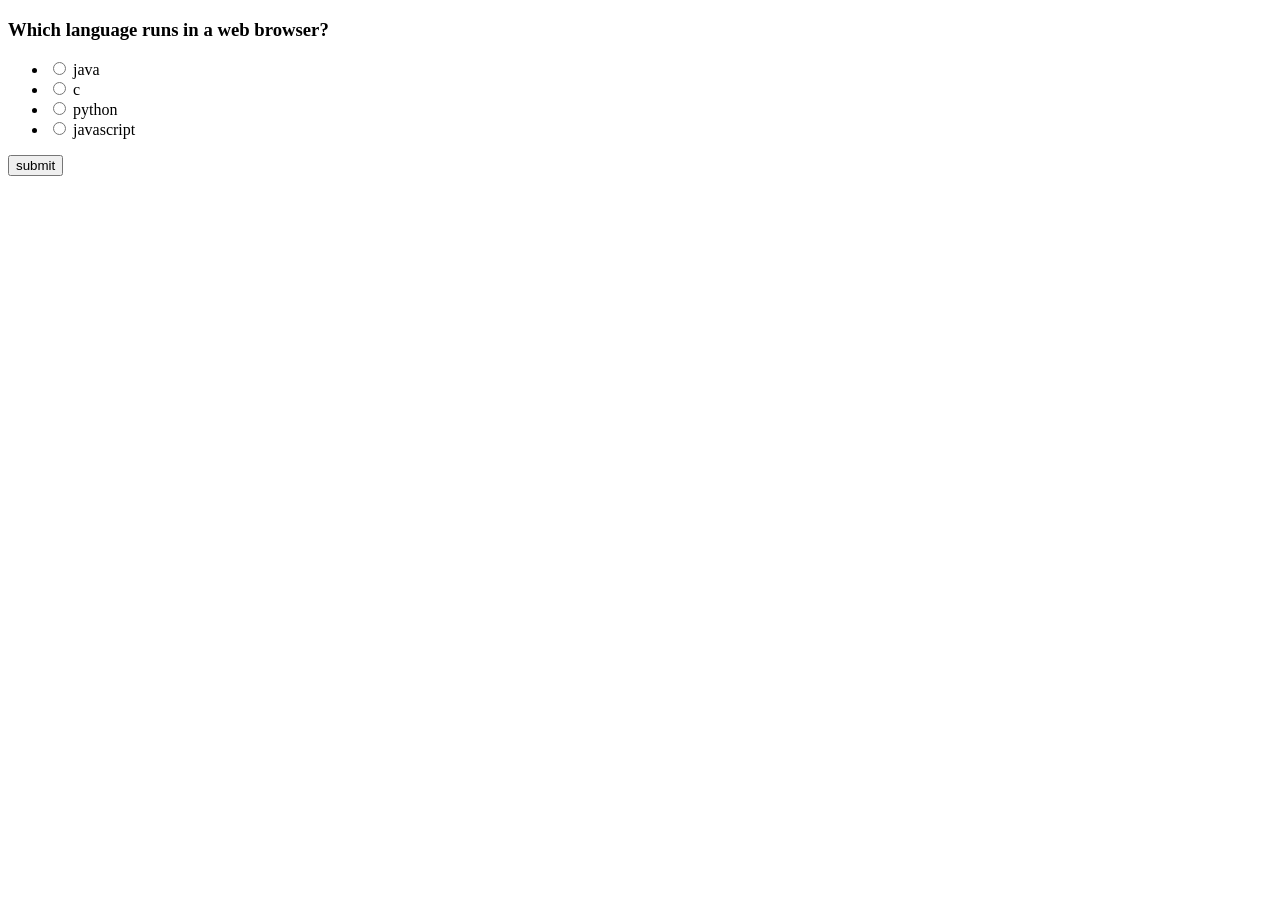
==== Quiz/quiz.html @ d17f4073 "DOM -user filter" ====
<!DOCTYPE html>
<html lang="en">
<head>
    <meta charset="UTF-8">
    <meta name="viewport" content="width=device-width, initial-scale=1.0">
    <title>Quiz</title>
</head>
<body>
    <div class="container" id="main">
        <div class="option" id="secondary">
            <h3 id="question">Which language runs in a web browser?</h3>
            <ul>
                <li>
                    <input type="radio" name="answer" id="a">
                    <label for="a" id="a_text">java</label>
                </li>
                <li>
                    <input type="radio" name="answer" id="b">
                    <label for="b" id="b_text">c</label>
                </li>
                <li>
                    <input type="radio" name="answer" id="c">
                    <label for="c" id="c_text">python</label>
                </li>
                <li>
                    <input type="radio" name="answer" id="d">
                    <label for="d" id="d_text">javascript</label>
                </li>
            </ul>
        </div>
        <button id="submit">submit </button>
    </div>
</body>
</html>
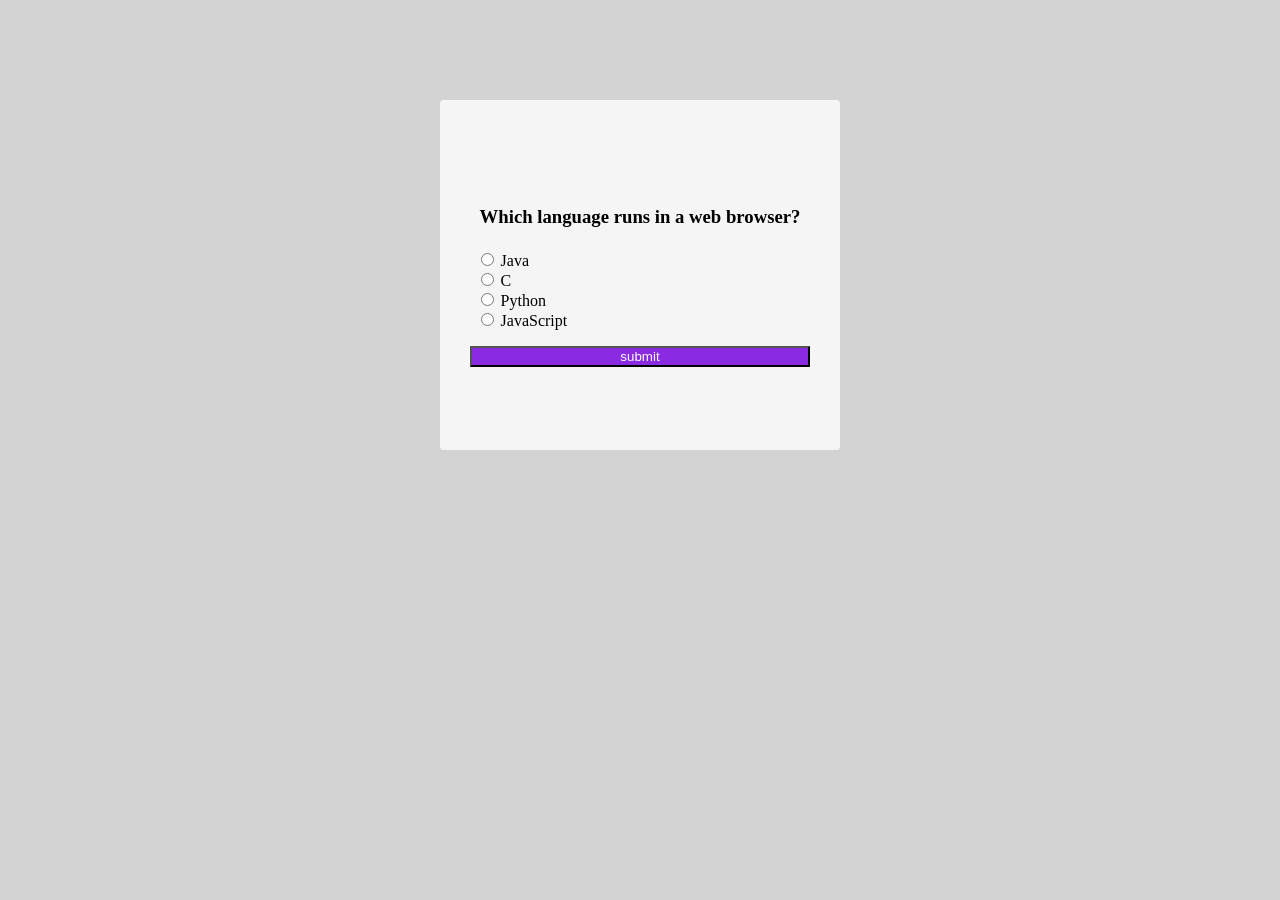
==== commit 09920f85: "DOM -quiz" ====
--- a/Quiz/quiz.html
+++ b/Quiz/quiz.html
@@ -1,34 +1,37 @@
 <!DOCTYPE html>
 <html lang="en">
-<head>
-    <meta charset="UTF-8">
-    <meta name="viewport" content="width=device-width, initial-scale=1.0">
+  <head>
+    <meta charset="UTF-8" />
+    <meta name="viewport" content="width=device-width, initial-scale=1.0" />
     <title>Quiz</title>
-</head>
-<body>
+    <link rel="stylesheet" href="quiz.css">
+  </head>
+  <body>
     <div class="container" id="main">
-        <div class="option" id="secondary">
-            <h3 id="question">Which language runs in a web browser?</h3>
-            <ul>
-                <li>
-                    <input type="radio" name="answer" id="a">
-                    <label for="a" id="a_text">java</label>
-                </li>
-                <li>
-                    <input type="radio" name="answer" id="b">
-                    <label for="b" id="b_text">c</label>
-                </li>
-                <li>
-                    <input type="radio" name="answer" id="c">
-                    <label for="c" id="c_text">python</label>
-                </li>
-                <li>
-                    <input type="radio" name="answer" id="d">
-                    <label for="d" id="d_text">javascript</label>
-                </li>
-            </ul>
-        </div>
-        <button id="submit">submit </button>
+      <div class="option" id="secondary">
+        <h3 id="question">Which language runs in a web browser?</h3>
+        <ul>
+          <li>
+            <input type="radio" name="answer" id="a" class="answer" />
+            <label for="a" id="a_text">java</label>
+          </li>
+          <li>
+            <input type="radio" name="answer" id="b" class="answer" />
+            <label for="b" id="b_text">c</label>
+          </li>
+          <li>
+            <input type="radio" name="answer" id="c" class="answer" />
+            <label for="c" id="c_text">python</label>
+          </li>
+          <li>
+            <input type="radio" name="answer" id="d" class="answer" />
+            <label for="d" id="d_text">javascript</label>
+          </li>
+        </ul>
+      </div>
+      <button id="submit">submit</button>
     </div>
-</body>
-</html>+    <script src="quiz.js"></script>
+  </body>
+  </html>
+  
--- a/Quiz/quiz.css
+++ b/Quiz/quiz.css
@@ -0,0 +1,62 @@
+*{
+    box-sizing: border-box;
+    /* margin-top: ; */
+    align-self: center;
+    /* justify-items: center; */
+    /* justify-content: center; */
+}
+body{
+    display: flex;
+    flex-direction: column;
+    justify-content: center;
+    align-items: center;
+    background-color: lightgray;
+    overflow: hidden;
+    margin-top: 100px;
+}
+.container{
+    display: flex;
+    flex-direction: column;
+    justify-content: center;
+    /* align-items: center; */
+    background-color: whitesmoke;
+    padding: 30px;
+    height: 350px;
+    width: 400px;
+    border-radius: 4px;
+}
+.option{
+    display: block;
+    /* justify-content:space-evenly; */
+}
+h3{
+    padding: 4px;
+}
+ul{
+    padding: 0;
+    /* display: flex;
+    flex-direction: column;
+    justify-content: space-between; */
+    list-style: none
+};
+ul li{
+    display: flex;
+    flex-direction: column;
+    margin: 1rem 0;
+    
+}
+ul li label{
+    cursor: pointer;
+}
+button{
+    background-color: blueviolet;
+    width: 100%;
+    cursor: pointer;
+    color: white;
+    display: block;
+    /* align-items:flex-start/; */
+
+}
+button :hover{
+    background-color: rgb(59, 21, 97);
+}
